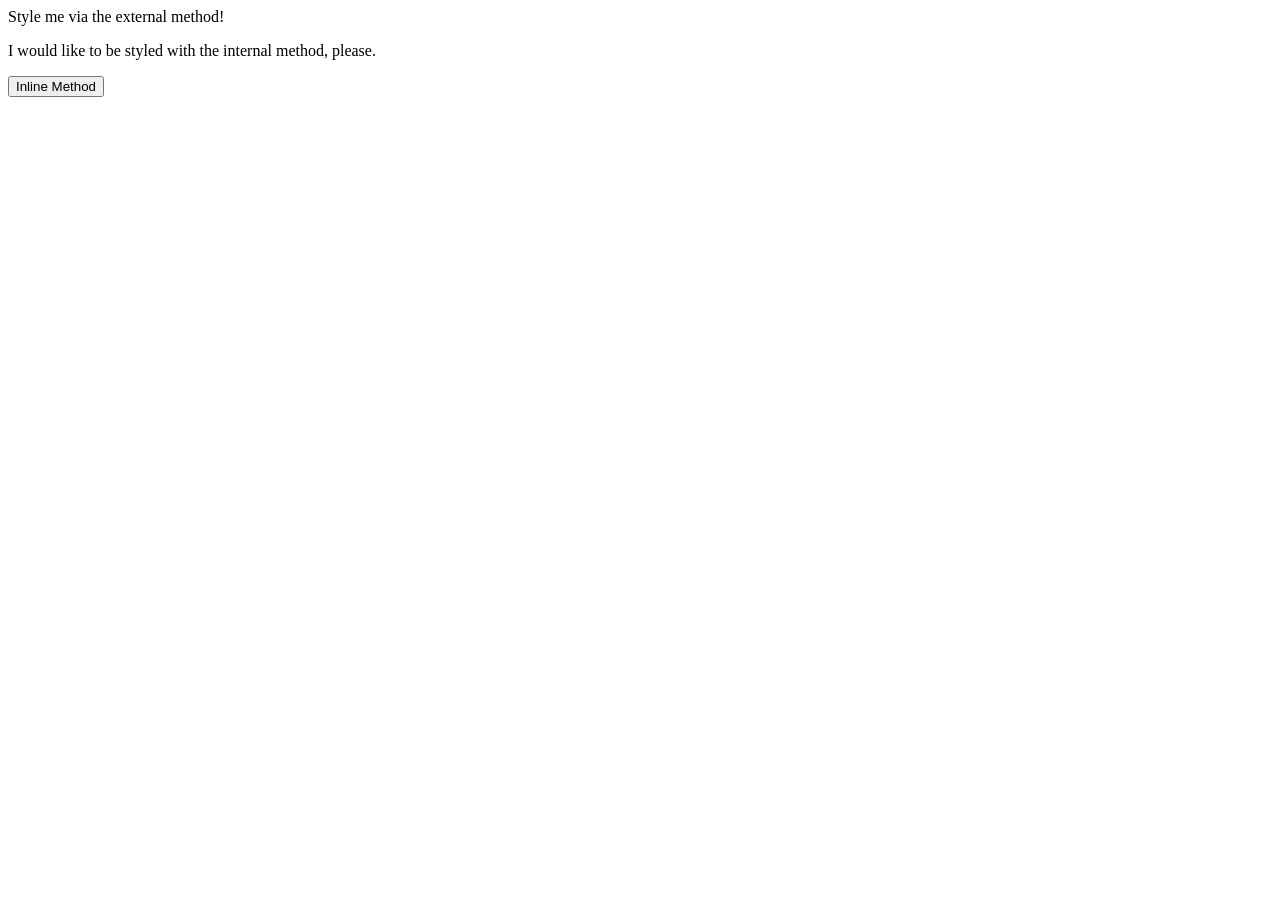
==== foundations/intro-to-css/01-css-methods/index.html @ 172dc9fb "Add relative link to styles.css file" ====
<!DOCTYPE html>
<html lang="en">
  <head>
    <meta charset="UTF-8">
    <meta http-equiv="X-UA-Compatible" content="IE=edge">
    <meta name="viewport" content="width=device-width, initial-scale=1.0">
    <title>Methods for Adding CSS</title>
  </head>
    <link rel="stylesheet" href="styles.css">
  <body>
    <div>Style me via the external method!</div>
    <p>I would like to be styled with the internal method, please.</p>
    <button>Inline Method</button>
  </body>
</html>
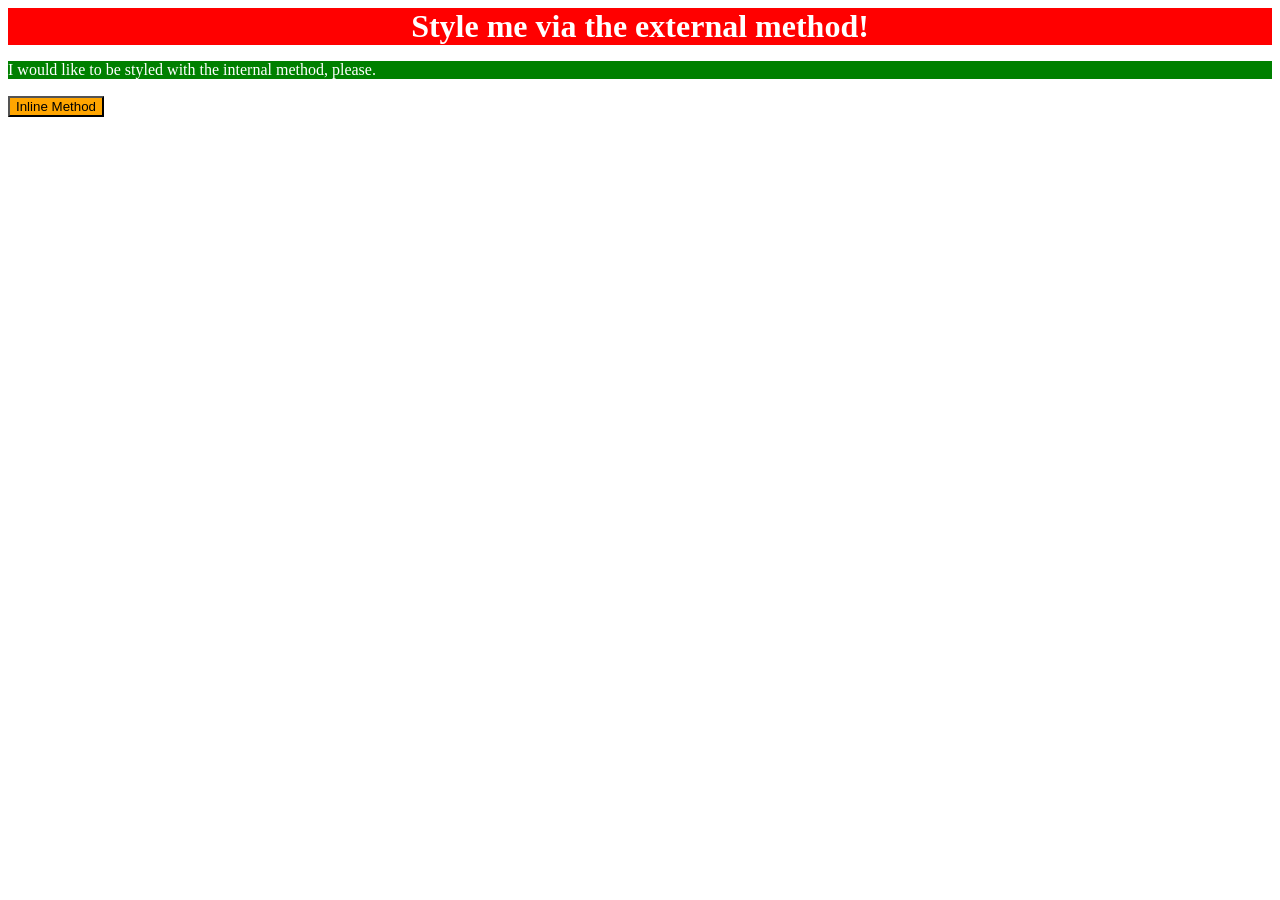
==== commit e5fdd38d: "Add internal styling to second text Add inline styling to third text button" ====
--- a/foundations/intro-to-css/01-css-methods/index.html
+++ b/foundations/intro-to-css/01-css-methods/index.html
@@ -5,11 +5,17 @@
     <meta http-equiv="X-UA-Compatible" content="IE=edge">
     <meta name="viewport" content="width=device-width, initial-scale=1.0">
     <title>Methods for Adding CSS</title>
-  </head>
+    <style>p {
+    color: white; background-color: green;font-size: 18;
+}
+</style>
+    </head>
     <link rel="stylesheet" href="styles.css">
   <body>
     <div>Style me via the external method!</div>
     <p>I would like to be styled with the internal method, please.</p>
-    <button>Inline Method</button>
+    <div style="color:black; background-color: white; font-size: 18px; text-align: left;">
+    <button style="background-color: orange; color: black;">Inline Method</button>
+</div>
   </body>
 </html>
--- a/foundations/intro-to-css/01-css-methods/styles.css
+++ b/foundations/intro-to-css/01-css-methods/styles.css
@@ -0,0 +1,3 @@
+div {
+  color: white; background-color: red;font-size: 32px;font-weight: 700;text-align: center;
+}
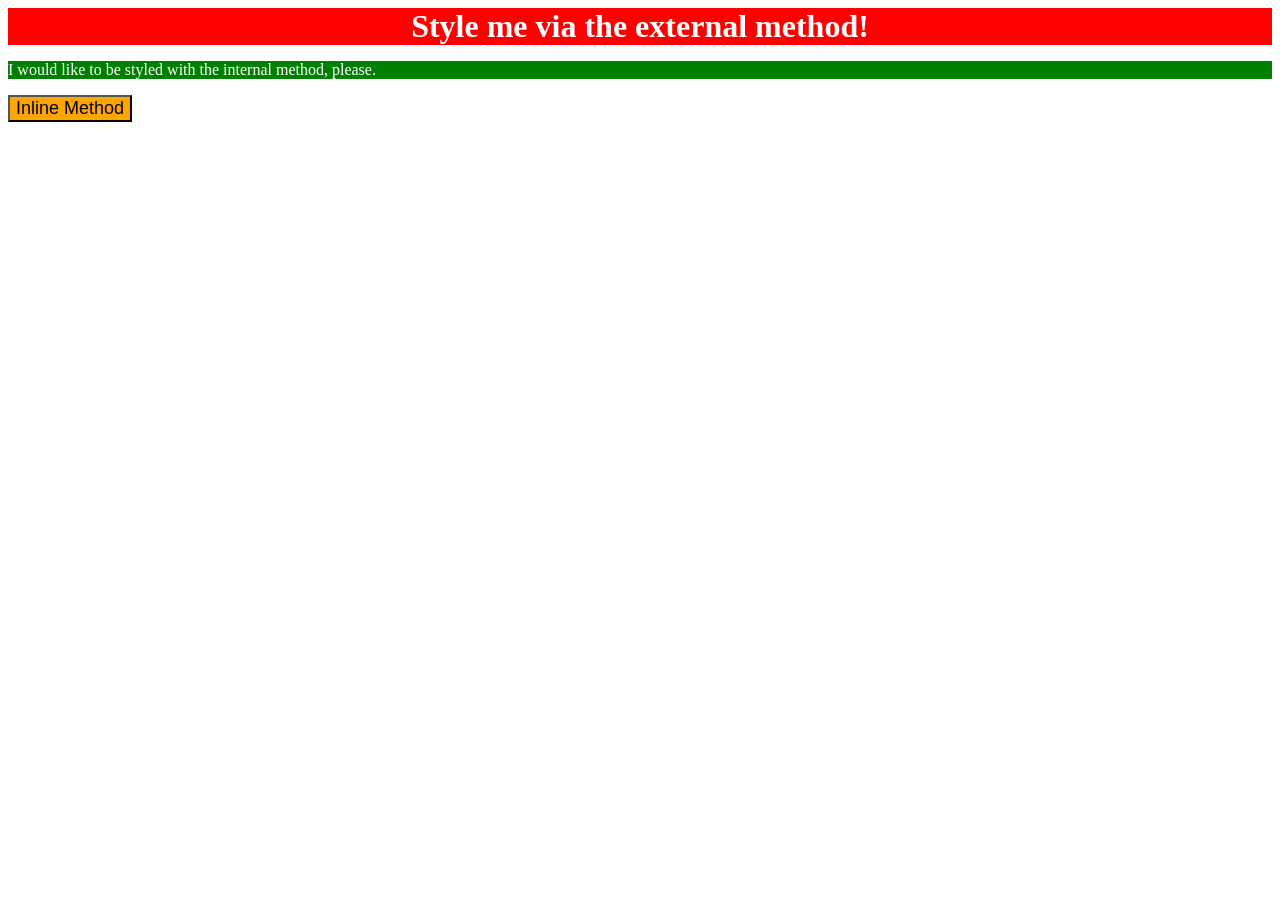
==== commit 9af7bf93: "Changed my inline code after reviewing solution Removed redundant code and fixed button size" ====
--- a/foundations/intro-to-css/01-css-methods/index.html
+++ b/foundations/intro-to-css/01-css-methods/index.html
@@ -14,8 +14,6 @@
   <body>
     <div>Style me via the external method!</div>
     <p>I would like to be styled with the internal method, please.</p>
-    <div style="color:black; background-color: white; font-size: 18px; text-align: left;">
-    <button style="background-color: orange; color: black;">Inline Method</button>
-</div>
+    <button style="background-color: orange; font-size: 18px;">Inline Method</button>
   </body>
 </html>
